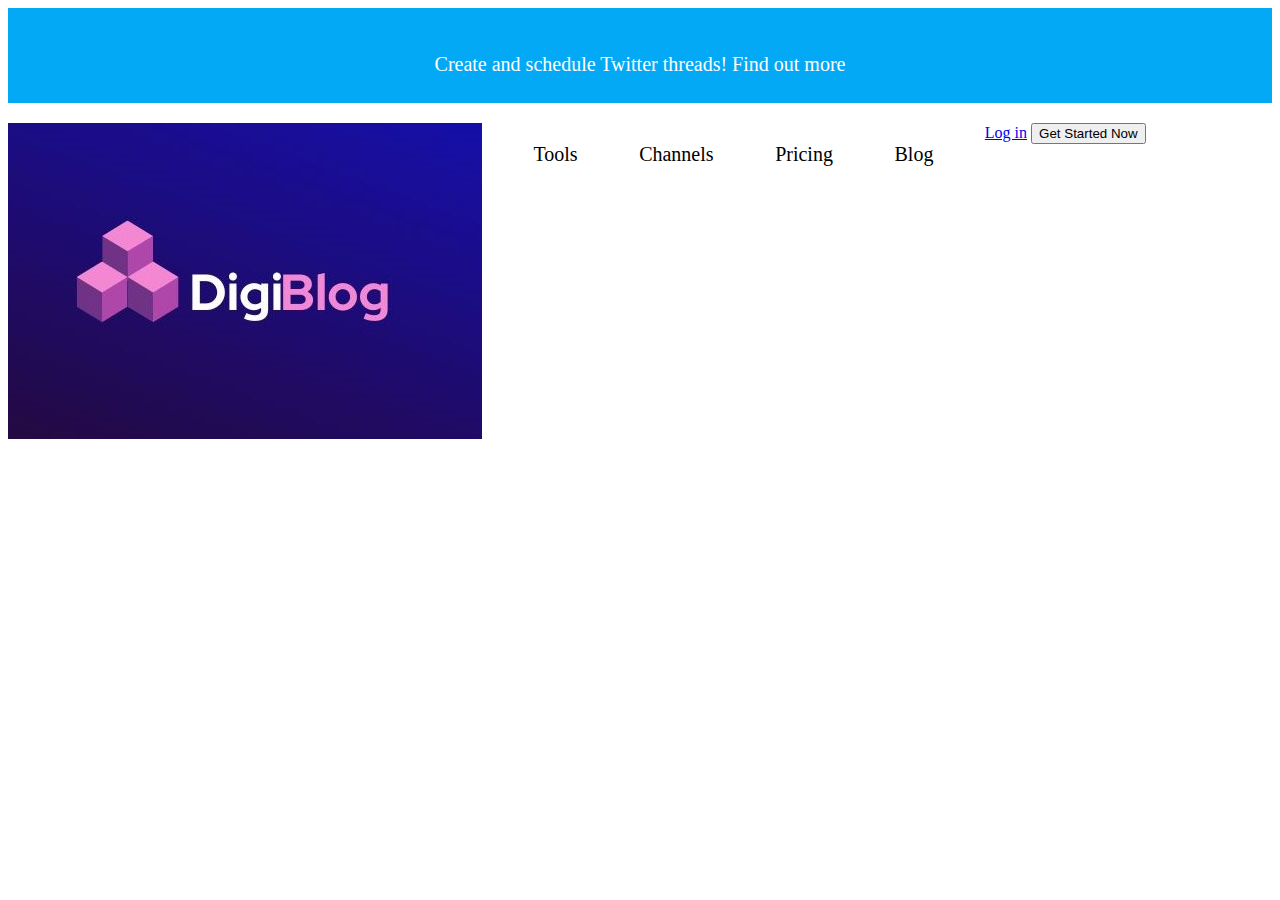
==== index.html @ 197fd8dd "project" ====
<!DOCTYPE html>
<html lang="en">
<head>
    <meta charset="UTF-8">
    <meta http-equiv="X-UA-Compatible" content="IE=edge">
    <meta name="viewport" content="width=device-width, initial-scale=1.0">
    <title>Document</title>
    <style>

        nav{
            display: flex;
            height: 60px;
            color: black;
            justify-content: space-between;
            margin-top: 20px;
            width: 90%;
        }
        nav>div:nth-child(2){
            display: flex;
            justify-content: space-between;
            width: 400px;
            font-size: 20px;
        }
        #topmost{
            text-align: center;
            background-color:#03A9F4;
            color: white;
            height: 70px;
            padding-top: 25px;
            font-size: 20px;
            width: 100%;
        }
       
    </style>
</head>
<body>
    <div id="topmost">
        <p>Create and schedule Twitter threads! Find out more</p>
    </div>
    <nav>
       <div>
        <img src="logo img.jpg" alt="">
       </div>
    
        <div>
        <p >Tools</p>
        <p>Channels</p>
        <p>Pricing</p>
        <p>Blog</p>
        </div>
        <div>
        <a href="https://login.buffer.com/login?plan=free&cycle=year">Log in</a>
        <button>Get Started Now</button>
        </div>

    </nav>
</body>
</html>
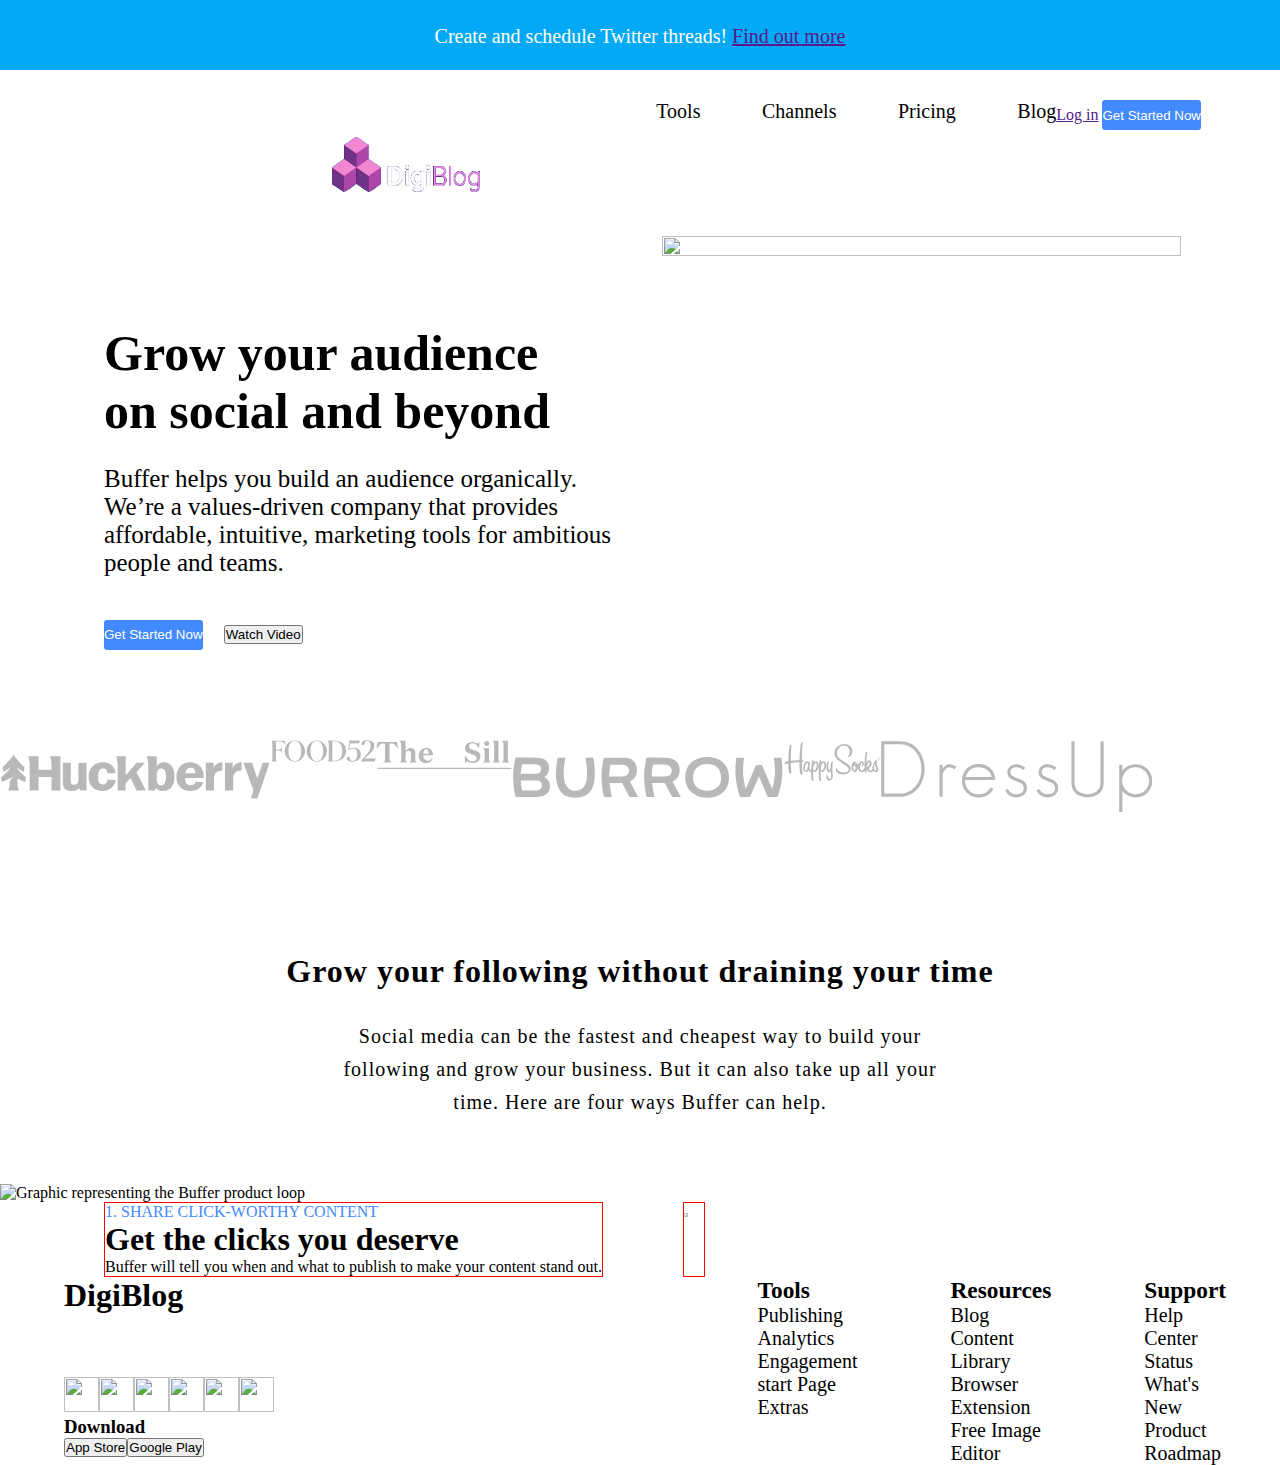
==== commit 2bc38eb9: "new" ====
--- a/index.html
+++ b/index.html
@@ -5,57 +5,314 @@
     <meta http-equiv="X-UA-Compatible" content="IE=edge">
     <meta name="viewport" content="width=device-width, initial-scale=1.0">
     <title>Document</title>
+    <link rel="stylesheet" href="home.css">
     <style>
-
-        nav{
-            display: flex;
-            height: 60px;
-            color: black;
-            justify-content: space-between;
-            margin-top: 20px;
-            width: 90%;
-        }
-        nav>div:nth-child(2){
-            display: flex;
-            justify-content: space-between;
-            width: 400px;
-            font-size: 20px;
-        }
-        #topmost{
-            text-align: center;
-            background-color:#03A9F4;
-            color: white;
-            height: 70px;
-            padding-top: 25px;
-            font-size: 20px;
-            width: 100%;
-        }
+    *{
+      margin: 0px;
+      padding: 0px;
+      box-sizing: border-box;
+    }
+
+#mainone{
+   display: flex;
+   height: 70px;
+   justify-content: space-evenly;
+   width: 90%;
+   margin: auto;
+   margin-top: 30px;
+
+
+}
+#midtop{
+    display: flex;
+    justify-content: space-between;
+     width: 400px;
+    font-size: 20px; 
+}
+#topmost{
+    text-align: center;
+    background-color:#03A9F4;
+    color: white;
+    height: 70px;
+    padding-top: 25px;
+    font-size: 20px;
+    width: 100%;
+}
+#footer{
+   
+    width: 90%;
+    margin: auto;
+    /* justify-content: center; */
+    /* margin-left: 30%; */
+
+}
+
+#midpart1{
+   display: flex;
+   width: 90%;
+   margin: auto;
+   margin-top: 5%;
+
+}
+.first{
+   width: 45%;
+   margin-left: 40px;
+   /* border: 1px solid red; */
+   height: 40%;
+   font-size: 25px;
+   
+}
+.first img{
+   width: 100%;
+
+}
+.foot{
+   display: grid;
+   grid-template-columns: repeat(4,1fr);
+   /* column-gap: 180%; */
+   gap: 40%;
+   margin-left: 80%;
+   justify-content: center;
+   /* grid-template-areas: inherit; */
+   padding-inline-start: 30%;
+   width: 90%;
+   display: flex;
+   justify-content: space-evenly;
+   font-size: 20px;
+}
+#footicons{
+   display: flex;
+   margin-top: 30%;
+
+
+}
+.icons+img{
+      width: 50px;
+      height: 50px;
+}
+.bluebg{
+   background-color: #448AFF;
+   color: white;
+   border: 0px;
+   height:30px;
+   padding-right: 4px 10px 4px 10px;
+   margin-right: 15px;
+   border-radius: 3px;
+   
+}
+.img1{
+   width: 35px;
+   height: 35px;
+   gap: 3px;
+}
+/* .icons{
+   gap: 10px;
+} */
+.logo{
+   width: 150px;
+   height: 70px;
+}
+.img2{
+
+}
+#mid2{
+   display: flex;
+   width: 90%;
+   justify-content: space-evenly;
+   margin-top: 40px;
+   height: 15%;
+}.h1{
+   margin-bottom: 25px;
+   margin-top: 90px;
+}.p{
+   margin-bottom: 40px;
+}
+.but{
+   margin-bottom: 49px;
+}
+#my{
+   text-align: center;
+   margin-top: 140px;
+   margin-bottom: 60px;
+   letter-spacing: 1px;
+}
+.para{
+   /* margin-top: 35px; */
+   text-align: center;
+   font-size: 20px;
+   padding-bottom: 10px;
+   
+}
+#h2{
+   margin-bottom: 35px;
+}
+.lineimg{
+   width: 100%;
+}
+#Hello{
+   display: flex;
+   width: 90%;
+   margin: auto;
+}
+.para1{
+   color: #448AFF
+   
+}
+.sec{
+   border: 1px solid red;
+   margin-inline: 40px;
+}
+
+
        
     </style>
 </head>
 <body>
     <div id="topmost">
-        <p>Create and schedule Twitter threads! Find out more</p>
+        <p>Create and schedule Twitter threads! <a href=""> Find out more</a></p>
     </div>
-    <nav>
+    
+    <div id="mainone">
        <div>
-        <img src="logo img.jpg" alt="">
+        <img class="logo" src="topsitelogo.png" alt="">
        </div>
     
-        <div>
+        <div id="midtop">
         <p >Tools</p>
         <p>Channels</p>
         <p>Pricing</p>
         <p>Blog</p>
         </div>
         <div>
-        <a href="https://login.buffer.com/login?plan=free&cycle=year">Log in</a>
-        <button>Get Started Now</button>
+        <a href="">Log in</a>
+        <button class="bluebg">Get Started Now</button>
         </div>
 
-    </nav>
+    </div>
+<!-- below navbar part -->
+
+   <div id="midpart1">
+      <div class="first">
+         <h1 class="h1">Grow your audience <br>  on social and beyond</h1>
+         <p class="p" >Buffer helps you build an audience organically. We’re a values-driven company that provides affordable, intuitive, marketing tools for ambitious people and teams.</p>
+       <div class="but">
+         <button class="bluebg">Get Started Now</button>
+         <button>Watch Video</button>
+      </div>  
+      </div>
+      <div class="first">
+         <img class="img2" src="https://buffer.com/static/illustrations/all-channels-3.webp">
+      </div>
+   </div> 
+   <div id="mid2">
+      <div>
+         <svg viewBox="0 0 98 16" width="100%" height="100%" xmlns="http://www.w3.org/2000/svg"><g fill="#B8B8B8" fill-rule="evenodd"><path d="M18.159.966a8.36 8.36 0 0 1 .444 2.706v1.865h-4.668V.687h-3.761l.1.281c.297.874.444 1.799.444 2.721v9.386h3.217V8.21h4.668v4.866h3.217V.688h-3.761l.1.278zM37.245 5.09c.991 0 1.47.545 1.616 1.799l2.853-.166c-.149-1.137-.395-1.716-1.071-2.458-.857-.924-2.014-1.403-3.515-1.403-3.067 0-5.13 2.111-5.13 5.262 0 3.085 1.98 5.13 4.967 5.13 1.681 0 2.985-.561 3.86-1.699.528-.644.742-1.171.874-2.243l-2.853-.165c-.18 1.171-.742 1.715-1.698 1.715-1.22 0-1.716-.825-1.716-2.838-.002-1.994.56-2.934 1.813-2.934zM28.32 8.702c0 .527.05 1.204-.28 1.65a1.751 1.751 0 0 1-1.352.676c-.776 0-1.122-.412-1.122-1.286V3.077h-2.87v6.665c0 1.403.131 1.896.56 2.506.513.725 1.436.957 2.26 1.006 1.09.083 2.458-.132 3.12-1.123.1.396.231.874.246.94h2.36V3.075l-2.953.017.032 5.61zM52.322 3.077h-2.984s-3.761 4.354-3.959 4.586V.685h-3.431l.1.298a8.36 8.36 0 0 1 .444 2.706v9.403h2.87V10.52l1.782-1.98 2.16 4.537h3.382L49.304 6.48l3.018-3.402zM77.132 4.959V3.077h-2.804v9.996h2.97V8.998c0-2.08.857-3.185 3.019-3.185V2.86c-1.255.004-2.756.68-3.185 2.099zM84.043 4.959V3.077H81.24v9.996h2.97V8.998c0-2.08.857-3.185 3.019-3.185V2.86c-1.254.004-2.738.68-3.185 2.099zM94.85 3.077l-1.914 5.674-1.896-5.674H87.92l3.597 9.996-.925 2.853h2.392c.28-.808 3.893-11.514 4.354-12.866h-2.492v.017h.002z"></path><path d="M59.168 2.896c-1.089 0-1.896.413-2.558 1.452V.685h-3.597l.1.298c.298.874.445 1.782.445 2.69v9.402h2.425c0-.017.15-.544.264-.973.71.89 1.403 1.171 2.59 1.171 2.623 0 4.172-1.947 4.172-5.247.02-3.15-1.466-5.13-3.841-5.13zm.742 5.757c-.034.479-.115 1.057-.313 1.55-.246.593-.676 1.04-1.418 1.04-.973 0-1.583-.791-1.583-2.111v-1.65c0-1.435.61-2.343 1.615-2.343 1.748-.015 1.782 2.277 1.699 3.514zM73.6 8.587c-.016-1.764-.23-2.589-.841-3.58-.776-1.303-2.326-2.11-4.058-2.11-2.97 0-4.998 2.16-4.998 5.278 0 3.05 2.045 5.098 5.112 5.098 1.518 0 2.624-.43 3.532-1.352.512-.527.79-.974 1.088-1.816l-2.755-.18c-.264.825-.857 1.269-1.765 1.269-1.203 0-1.996-.857-1.996-2.145 0-.083 0-.298.017-.462h6.665zM68.853 4.81c1.105 0 1.615.61 1.75 2.045h-3.664c.147-1.384.76-2.045 1.914-2.045z" fill-rule="nonzero"></path><path d="M6.167 5.073l-.264-.33.346.233c.776.495 1.55.94 2.31 1.32a7.735 7.735 0 0 0 .297-1.633C6.464 2.569 5.226.622 4.897.06 4.567.622 3.347 2.567.94 4.663c.049.544.149 1.088.298 1.633a25.06 25.06 0 0 0 2.308-1.32l.347-.232-.264.33A23.009 23.009 0 0 1 .395 8.306c.017.578.1 1.154.246 1.715 1.418-.527 2.673-1.137 4.24-1.979L3.527 9.66v.115c0 1.122-.18 2.243-.544 3.3h3.81a10.226 10.226 0 0 1-.545-3.3V8.768c.808.413 1.65.791 2.87 1.27a9.902 9.902 0 0 0 .247-1.716 24.398 24.398 0 0 1-3.2-3.249z"></path></g></svg>
+         <!-- <p class="p1">Huckberry</p> -->
+
+      </div>
+      <div>
+      <svg xmlns="http://www.w3.org/2000/svg" width="100%" height="24px" viewBox="0 0 116 24"><path fill="#B8B8B8" fill-rule="evenodd" d="M103.294 20.259l3.882-3.416c4.235-3.63 7.056-6.83 7.056-10.643 0-4.283-3.907-6.2-7.778-6.2-4.716 0-6.473 2.334-6.473 3.804 0 1.045.761 1.833 1.772 1.833 1.034 0 1.734-.66 1.92-1.812l.035-.22c.2-1.282.405-2.608 2.716-2.608 2.514 0 3.686 1.634 3.686 5.143 0 3.46-1.285 6.198-4.743 10.103l-6.496 7.41h14.885c.717 0 .87-.246 1.122-.945l.914-2.449h-12.498zM91.123 8.315c-1.652.026-3.408.588-4.63 1.353l.748-6.058 9.186-.145c.636-.01.768-.25.982-.927l.724-2.204-11.36.012-1.399 10.505.32.231.026.02.284.206.19-.181c.851-.806 2.4-1.775 4.945-1.816 3.576-.056 4.172 3.822 4.209 6.139.057 3.585-1.217 7.437-4.963 7.497-2.663.042-2.845-1.253-3.056-2.752l-.05-.34c-.215-1.026-.901-1.607-1.883-1.591-.975.016-1.7.75-1.685 1.708.037 2.286 2.975 4.03 6.69 3.972 5.332-.085 9.024-3.591 8.977-8.528-.085-5.337-4.5-7.16-8.255-7.101zM78.822 11.7c0-8.962-5.291-10.422-10.2-10.422h-.823v21.53h.823c6.712 0 10.2-3.378 10.2-11.108zm4.176.03c0 7.501-5.717 11.804-14.376 11.804H62.34v-.245l.226-.065c1.213-.346 1.326-1.154 1.326-7.315V8.118c0-5.948-.106-6.89-1.224-7.282l-.016-.002h.008a2.621 2.621 0 0 0-.1-.033l-.22-.067V.522h6.282c8.787 0 14.376 3.98 14.376 11.208zm-32.37 11.6c3.955 0 7.034-3.375 7.034-11.226 0-7.85-3.274-11.134-7.034-11.134-3.761 0-7.036 3.284-7.036 11.135s3.08 11.225 7.036 11.225zm11.23-11.226c0 7.347-5.83 11.895-11.23 11.895-5.402 0-11.232-4.548-11.232-11.895C39.396 6.428 43.69.3 50.627.3S61.86 6.428 61.86 12.105zM26.37 23.33c3.955 0 7.035-3.374 7.035-11.225C33.405 4.254 30.13.97 26.37.97c-3.76 0-7.035 3.284-7.035 11.135s3.08 11.225 7.035 11.225zm11.231-11.225C37.601 19.452 31.771 24 26.37 24s-11.231-4.548-11.231-11.895C15.139 6.428 19.433.3 26.369.3c6.938 0 11.232 6.128 11.232 11.805zM5.46 1.452v8.765l3.15.025c2.946 0 2.94-1.352 3.219-3.036h.265v7.157h-.265c-.28-1.684-.273-3.036-3.218-3.036l-3.15.022v4.659c0 6.186.111 6.993 1.32 7.313l.231.062v.25H0v-.25l.232-.062c1.208-.32 1.32-1.127 1.32-7.313V8.216c0-6.187-.112-6.994-1.32-7.314L0 .84V.62h14.636c.576 0 .77.21.904.975l.5 3.29h-.342l-.027-.065c-.822-2.493-2.313-3.368-6.14-3.368H5.459z"></path></svg>
+   </div>
+      <div>
+         <svg viewBox="0 0 108 23" width="100%" height="32px" xmlns="http://www.w3.org/2000/svg" fill-rule="evenodd" clip-rule="evenodd" stroke-linejoin="round" stroke-miterlimit="1.414"><g fill="#B8B8B8"><path d="M18.499.218H23.5v8.269l.15.041c.102-.174.207-.347.307-.522 1.015-1.776 2.892-2.524 4.847-1.931 1.422.431 2.316 1.63 2.385 3.339.058 1.415.01 2.834.035 4.25.024 1.379-.369 2.895 1.164 3.878h-5.816c-.005-.054-.029-.13-.012-.14 1.113-.676 1.259-1.738 1.226-2.91-.038-1.341.004-2.685-.013-4.027-.017-1.427-.537-2.154-1.611-2.31-1.098-.159-2.053.499-2.422 1.742-.146.493-.205 1.022-.226 1.538-.036.869-.008 1.74-.011 2.61-.005 1.285-.206 2.638 1.198 3.494h-5.839c.011-.072-.001-.176.035-.198 1.056-.621 1.165-1.612 1.155-2.711-.031-3.504-.011-7.009-.011-10.514 0-2.29 0-2.29-1.542-3.898" fill-rule="nonzero"></path><path d="M1.276 21.657H107.5v.94H1.276z"></path><path d="M70.72 12.175c.179.19.367.372.536.57.79.92 1.498 1.927 2.38 2.746 1.187 1.104 2.676 1.371 4.245.984 1.035-.255 1.681-.929 1.822-2.016.146-1.139-.176-2.097-1.241-2.636-.658-.334-1.382-.536-2.079-.789-1.002-.364-2.036-.655-3.003-1.094-1.778-.808-2.704-2.218-2.615-4.202.087-1.956 1.069-3.334 2.873-4.067 2.41-.981 4.76-.754 7.336.691l.841-1.429.213.181v4.917l-.142.066c-.153-.203-.3-.41-.461-.606-.629-.766-1.198-1.595-1.91-2.276-.987-.943-2.213-1.294-3.58-.985-1.048.236-1.788.985-1.924 1.933-.161 1.132.231 2.053 1.27 2.531.963.443 2 .726 3.004 1.08.584.206 1.18.383 1.751.622 1.892.791 2.908 2.217 2.878 4.278-.03 2.111-1.034 3.65-2.986 4.495-2.394 1.037-4.745.804-7.039-.352-.22-.111-.43-.242-.684-.385l-1.141 1.446a26.515 26.515 0 0 1-.246-.11l-.324-5.439.226-.154M7.101 2.515C3.614 1.511 2.197 4.02.71 6.412L.5 6.231l.69-4.963h15.55l.706 4.927-.145.104c-.132-.131-.285-.247-.392-.396-.448-.626-.852-1.286-1.327-1.889-1.216-1.544-2.549-1.974-4.798-1.554v.853c0 3.728.023 7.455-.013 11.182-.012 1.193.268 2.159 1.392 2.733.109.056.239.072.36.107l-.173.219H5.515c.162-.174.245-.317.37-.388.921-.524 1.268-1.341 1.267-2.362-.005-3.976-.001-7.952-.004-11.928-.001-.144-.037-.288-.047-.361M37.606 10.554h4.313c-.192-.907-.316-1.737-.554-2.532-.2-.664-.716-1.083-1.431-1.126-.668-.039-1.205.27-1.568.828-.555.853-.742 1.809-.76 2.83m7.612 1.1h-6.666c-1.104 0-1.104.001-.937 1.12.365 2.456 2.139 3.724 4.495 3.214 1.014-.22 1.704-.855 2.249-1.704.104-.162.354-.229.593-.254-.453 1.938-1.59 3.195-3.488 3.589-2.394.497-4.623.173-6.311-1.803-1.531-1.793-1.718-4.833-.515-7.016 1.1-1.996 3.441-3.141 5.866-2.869 3.171.354 4.929 2.444 4.714 5.723M98.518 17.552h-5.813c0-.095-.019-.171.002-.184 1.155-.711 1.172-1.832 1.163-3.013-.03-3.478-.023-6.957-.005-10.436.007-1.413.156-2.857-1.634-3.531l.171-.141h4.9v.81c0 4.448.008 8.896-.006 13.344-.003 1.199-.013 2.373 1.339 3.007l-.117.144M105.974 17.55h-5.81c0-.097-.018-.174.003-.186 1.168-.704 1.171-1.83 1.161-3.008a740.889 740.889 0 0 1-.004-10.436c.008-1.415.144-2.852-1.617-3.537l.154-.135h4.899v.809c0 4.423.008 8.846-.005 13.269-.003 1.22-.028 2.424 1.219 3.224M91.059 17.555h-5.991c.068-.126.095-.259.173-.304.835-.481 1.068-1.237 1.061-2.143a455.681 455.681 0 0 1-.002-6.404c.005-.915-.298-1.649-1.104-2.129-.124-.074-.268-.114-.403-.169l.16-.212h4.781c0 .573-.003 1.113.001 1.653.017 2.456.055 4.913.044 7.369-.004.904.286 1.592 1.075 2.055.068.04.102.138.205.284M89.992 2.382c-.006 1.165-.849 1.991-2.036 1.996-1.176.006-2.033-.835-2.039-2.001C85.911 1.19 86.815.3 87.998.329c1.176.029 2 .878 1.994 2.053" fill-rule="nonzero"></path></g></svg>
+      </div>
+      <div>
+         <svg viewBox="0 0 125 20" width="100%" height="100%" xmlns="http://www.w3.org/2000/svg" fill-rule="evenodd" clip-rule="evenodd" stroke-linejoin="round" stroke-miterlimit="1.414"><g fill="#B8B8B8" fill-rule="nonzero"><path d="M113.709 9.893c-.211.479-.384.861-.549 1.246-1.114 2.607-2.233 5.212-3.329 7.826-.153.366-.328.52-.742.51a97.236 97.236 0 0 0-3.623-.005c-.298.004-.447-.089-.548-.38-1.611-4.648-2.33-9.418-1.967-14.335.084-1.132.212-2.261.322-3.418h3.647c-.865 4.854-.678 9.651.755 14.417.101-.226.206-.449.302-.676 1.426-3.323 2.854-6.644 4.264-9.972.142-.335.311-.458.673-.443.711.029 1.425.008 2.142.008l4.75 11.116c1.429-4.761 1.645-9.561.762-14.45h3.542c.125 1.533.304 3.065.364 4.602.175 4.48-.53 8.833-2.004 13.065-.12.345-.268.476-.64.469a77.937 77.937 0 0 0-3.52.001c-.405.01-.594-.122-.749-.496-1.17-2.804-2.364-5.599-3.55-8.396-.083-.197-.171-.392-.302-.689M3.951 8.748c2.622 0 5.067.041 7.509-.018 1.211-.029 1.91-.904 1.912-2.14.001-1.231-.71-2.111-1.906-2.144-2.189-.062-4.38-.034-6.571-.028-.111 0-.305.128-.32.22-.219 1.348-.414 2.7-.624 4.11m.093 3.062c.029 1.527.181 2.968.539 4.383.025.101.279.205.427.206 2.09.013 4.18.011 6.269.003.252-.001.507-.046.755-.097 1.196-.248 1.77-1.015 1.746-2.312-.021-1.099-.731-1.918-1.844-2.099a6.358 6.358 0 0 0-1.013-.081c-2.073-.007-4.146-.003-6.218-.003h-.661zM1.672 1.303h1.3c2.755 0 5.511-.03 8.266.018.889.016 1.804.138 2.654.389 1.701.504 2.815 1.671 3.091 3.444.294 1.884-.108 3.588-1.707 4.835-.093.073-.188.143-.31.237.095.076.162.147.245.193 1.689.958 2.4 2.449 2.288 4.338-.118 2.008-1.12 3.462-3.017 4.14a9.455 9.455 0 0 1-2.931.542c-3.145.067-6.293.019-9.439.034-.357.001-.499-.112-.581-.454A36.625 36.625 0 0 1 .538 8.757a34.86 34.86 0 0 1 1.134-7.454M64.386 9.933c.117.014.198.032.28.032 1.953.002 3.907.022 5.86-.012.516-.009 1.044-.143 1.539-.302.63-.201 1.056-.654 1.27-1.295.624-1.869-.264-3.399-2.19-3.747a5.456 5.456 0 0 0-.912-.074c-1.325-.008-2.65-.004-3.975-.004h-1.325a17.976 17.976 0 0 0-.547 5.402m9.527 2.423l3.835 7.105c-1.317 0-2.536.015-3.754-.018-.152-.004-.347-.236-.439-.407a342.48 342.48 0 0 1-2.904-5.494c-.206-.4-.437-.551-.897-.541-1.53.033-3.061.012-4.592.012h-.709l1.11 6.419c-.077.007-.22.03-.362.03-.731.004-1.462.002-2.194.002-1.045 0-1.047.001-1.257-.996a41.154 41.154 0 0 1-.892-9.923c.078-2.334.459-4.626 1.051-6.885.066-.255.152-.364.434-.363 2.891.018 5.782-.003 8.672.045.754.013 1.525.157 2.253.363 2.956.835 4.116 3.191 3.908 5.947-.154 2.058-1.168 3.538-2.956 4.518-.088.048-.172.104-.307.186M45.291 4.629c-.022.07-.082.196-.097.328-.168 1.532-.328 3.065-.495 4.598-.039.359.148.42.457.417 1.411-.01 2.823.007 4.234-.009.763-.008 1.53-.02 2.287-.104.747-.083 1.414-.386 1.827-1.066 1.026-1.688.076-3.963-1.874-4.125-2.073-.173-4.171-.039-6.339-.039M42.249 1.4c3.447 0 6.711-.08 9.969.026 2.51.081 4.528 1.623 5.084 3.725.701 2.649.166 5.494-2.729 7.027-.089.047-.169.108-.286.185l3.804 7.046c-.194.024-.319.052-.444.053-1.038.004-2.075-.007-3.111.007-.293.005-.447-.094-.585-.358-.988-1.897-2.004-3.78-2.99-5.677-.164-.316-.351-.433-.707-.429-1.598.019-3.196.008-4.794.009-.165 0-.33.016-.63.031l1.111 6.419h-2.595c-1 0-.999 0-1.212-.982-.84-3.861-1.148-7.766-.773-11.697.175-1.833.593-3.642.888-5.385M96.28 10.964c-.011-2.948-.875-4.828-3.029-5.966-1.167-.617-2.436-.823-3.748-.771-2.86.115-5.759 1.738-6.1 5.453-.184 2.009.213 3.867 1.762 5.31 1.106 1.029 2.475 1.451 3.947 1.569 3.779.304 7.248-1.727 7.168-5.595m-6.43 8.868c-2.413-.064-4.65-.629-6.609-2.079-1.881-1.393-2.967-3.274-3.344-5.574-.282-1.721-.194-3.423.376-5.076.887-2.57 2.661-4.318 5.175-5.276 2.993-1.141 6.028-1.131 8.999.062 3.396 1.363 5.131 4 5.422 7.595.156 1.923-.079 3.806-.998 5.544-1.375 2.6-3.649 3.945-6.448 4.5-.844.168-1.715.207-2.573.304M24.586 1.326c-.169 1.054-.352 2.018-.474 2.991-.323 2.587-.52 5.179.047 7.759.263 1.196.772 2.276 1.64 3.172 1.914 1.976 6.209 2.055 7.887-1.58.693-1.501.872-3.098.897-4.718.039-2.457-.266-4.881-.746-7.287-.016-.08-.03-.162-.056-.301.19-.013.35-.034.51-.035.833-.003 1.669.03 2.499-.013.471-.024.645.139.734.588a32.92 32.92 0 0 1 .597 7.86c-.076 1.665-.292 3.311-.866 4.896-1.017 2.81-2.985 4.48-5.932 4.957-1.622.263-3.255.25-4.864-.119-2.831-.649-4.568-2.471-5.444-5.181-.731-2.265-.879-4.609-.75-6.955.102-1.859.423-3.706.636-5.56.04-.351.178-.491.552-.482 1.018.024 2.036.008 3.133.008"></path></g></svg>
+      </div>
+      <div>
+         <svg clip-rule="evenodd" fill-rule="evenodd" stroke-linejoin="round" stroke-miterlimit="2" width="100%" height="45px" viewBox="0 0 88 37" xmlns="http://www.w3.org/2000/svg"><path d="M36.906 18.572a1.956 1.956 0 00-1.846-.211 3.327 3.327 0 00-1.529 1.635l.264-2.426a.226.226 0 000-.052.696.696 0 000-.158.261.261 0 00-.106-.211.417.417 0 00-.421 0c-.556.243-.94.767-1.002 1.371a75.927 75.927 0 00-.739 10.968c-.001 1.654.07 3.308.211 4.956.03.827.582 1.548 1.371 1.793.141.05.298.031.422-.052a.425.425 0 00.106-.37 86.091 86.091 0 01-.369-8.437l.21.159a2.274 2.274 0 002.11.211c1.16-.528 2.109-1.793 2.531-3.692.633-2.636.158-4.745-1.16-5.589zm-.316 4.746c-.264 1.582-.897 2.795-1.688 3.164a.84.84 0 01-.685.105c-.528-.158-.791-1.054-.686-2.214.158-2.268 1.055-3.902 1.951-4.588a.901.901 0 01.633-.211c.264.106.844 1.582.422 3.691zm20.143-3.164l-.686-.422c-3.533-2.214-7.962-5.062-8.067-8.753a7.066 7.066 0 012.003-4.904 6.592 6.592 0 014.641-2.056 4.64 4.64 0 013.48 1.371 5.96 5.96 0 011.687 4.324 7.38 7.38 0 01-1.318 3.954c-.211.264-.211.528-.105.528a.634.634 0 00.632.158c1.688-.211 3.059-2.531 3.059-5.168 0-3.058-1.951-6.644-7.224-6.644a9.233 9.233 0 00-6.539 2.637 8.068 8.068 0 00-2.426 5.695c0 4.745 4.43 7.54 8.015 9.808l1.582 1.054c2.795 1.846 4.061 3.164 3.164 5.01-.685 1.582-3.269 1.898-5.273 1.687s-4.588-.896-5.062-3.269c-.106-.528-.369-.528-.527-.528-.37 0-.528.528-.633 1.055a3.688 3.688 0 00.949 2.689c1.055 1.16 2.637 1.793 4.904 1.899 2.478.158 5.8-.528 7.066-3.059 1.055-1.898 1.371-4.218-3.269-7.171zM16.235 19.1a1.746 1.746 0 001.53-.844.472.472 0 00.105-.264.358.358 0 00-.053-.158.477.477 0 00-.422-.264 7.943 7.943 0 00-1.212-.105c-.052-5.335.195-10.67.738-15.978a.422.422 0 00-.106-.474.422.422 0 00-.421 0 2.057 2.057 0 00-1.213 1.74 102.873 102.873 0 00-1.055 14.659 56.634 56.634 0 00-7.962.369v-1.582a97.552 97.552 0 01.685-12.602.474.474 0 00-.211-.422.424.424 0 00-.422 0 2.059 2.059 0 00-1.265 1.476 81.708 81.708 0 00-1.002 13.447 13.44 13.44 0 00-1.846.422c-.896.263-1.371 1.16-1.582 1.951a.93.93 0 000 .211.477.477 0 00.159.369.58.58 0 00.58.052c.855-.323 1.737-.57 2.636-.738a58.062 58.062 0 00.369 7.013c.211 1.582 1.055 2.11 1.899 2.11a.579.579 0 00.474-.106.425.425 0 00.106-.316.937.937 0 000-.106 86.021 86.021 0 01-.633-9.017 67.627 67.627 0 017.91-.738 78.5 78.5 0 00.421 9.07c.211 1.582 1.055 2.109 1.741 2.215a.634.634 0 00.58-.106.42.42 0 00.105-.316.937.937 0 000-.106 89.162 89.162 0 01-.633-10.81zm68.815 4.007c-1.055-2.267-1.213-3.902-.528-4.482a.578.578 0 00.211-.369.471.471 0 00-.158-.369 1.212 1.212 0 00-.844-.422 1.058 1.058 0 00-.791.316c-.896.844-1.582 2.426-2.109 4.852h-.053a.368.368 0 00-.369.158 1.42 1.42 0 00-.316.949c.011.232.046.461.105.686l.158.527-.052.211c-.053.158-.106.263-.106.422-.259.537-.66.993-1.16 1.318a.84.84 0 01-.685.105c-.422-.158-1.055-1.054-1.213-2.531a4.697 4.697 0 002.426-3.216c.059-.26.095-.525.105-.791a3.483 3.483 0 00-.844-2.321 1.953 1.953 0 00-1.423-.738 1.901 1.901 0 00-1.371.633 6.195 6.195 0 00-1.213 2.057 85.12 85.12 0 01.791-10.125.37.37 0 00-.053-.369.369.369 0 00-.369-.105h-.053a1.74 1.74 0 00-1.002 1.371 62.214 62.214 0 00-.896 13.393 4.748 4.748 0 01-2.109 2.479 1.22 1.22 0 01-1.055 0c-.527-.317-.949-1.582-.897-3.164.106-2.109.897-3.85 1.424-4.219a.318.318 0 01.211-.105c.053 0 .053.053.106.105.263.422.369 1.582-.106 2.901a.316.316 0 00.053.263c.105.106.211.106.369.106.685-.053 1.371-.844 1.371-2.11a2.69 2.69 0 00-1.318-2.214 1.528 1.528 0 00-1.529-.053 2.957 2.957 0 00-1.161 1.055l-1.792 2.267a4.116 4.116 0 00-1.424-2.478 1.316 1.316 0 00-.844-.264.898.898 0 00-1.054-.211c-.95.527-1.899 2.32-2.11 4.113-.422 3.797 1.424 4.851 2.268 5.115a2.057 2.057 0 002.003-.316c.897-.686 1.424-2.11 1.424-3.902v-.844c.153-.221.294-.45.422-.686l-.105.739c-.37 3.849 1.423 4.904 2.531 5.273a2.9 2.9 0 002.32-.264c.451-.277.83-.656 1.107-1.107v.052c0 .832.532 1.576 1.319 1.846a.526.526 0 00.421-.105.422.422 0 00.106-.37c-.791-5.009 1.054-8.7 2.109-9.228a.318.318 0 01.422.053c.248.47.305 1.019.158 1.529a4.644 4.644 0 01-2.373 3.112.739.739 0 00-.369.738c.264 2.109 1.371 3.586 2.9 3.849.755.174 1.55 0 2.162-.474.357-.285.645-.645.844-1.055a3.064 3.064 0 001.846 1.424 2.376 2.376 0 002.109-.633c.949-.791.949-2.268.053-4.324zm-20.724-3.322c.317.053.686.791.844 1.951a1.899 1.899 0 01-.791-1.002 2.07 2.07 0 01-.106-.685.484.484 0 01.053-.264zm.949 3.48c0 1.741-.527 2.953-.949 3.322a.476.476 0 01-.422.159c-.211-.053-1.054-.897-1.054-2.742 0-.211 0-.422.052-.686a8.794 8.794 0 01.317-1.74 2.375 2.375 0 002.056 1.687zM84.1 26.587a.525.525 0 01-.474.106c-.633-.106-1.582-.791-2.215-2.109a.235.235 0 000-.053v-.053l.106-.316c.232-1.147.549-2.275.949-3.375a9.43 9.43 0 00.843 2.795l.106.211c.422 1.054 1.055 2.32.685 2.742zm-54.155-8.015a1.953 1.953 0 00-1.792-.211 3.329 3.329 0 00-1.53 1.635l.264-2.478a.597.597 0 000-.158.263.263 0 00-.105-.211.419.419 0 00-.422 0 1.688 1.688 0 00-1.002 1.371 58.695 58.695 0 00-.58 6.486c-.369 1.054-.844 1.476-1.055 1.476a.265.265 0 01-.105-.105c-.422-.739-.633-3.903.105-6.855a.422.422 0 00-.053-.37.368.368 0 00-.369-.105 1.319 1.319 0 00-.632.369 2.173 2.173 0 00-.739-.844 1.741 1.741 0 00-1.582-.105c-1.16.527-2.109 1.951-2.636 4.06-.844 3.164.211 4.746 1.476 5.273.55.265 1.191.265 1.74 0a2.687 2.687 0 001.108-1.529 2.27 2.27 0 001.371 1.424c.409.166.871.147 1.265-.053v1.846a57.759 57.759 0 00.211 5.009c.022.813.55 1.53 1.319 1.793.14.05.297.03.421-.053a.42.42 0 00.106-.369c-.211-2.215-.369-5.062-.369-8.437a2.266 2.266 0 002.32.369c1.16-.527 2.109-1.793 2.531-3.691.633-2.636.158-4.746-1.213-5.589zm-8.12 3.164c-.106 2.637-.949 4.43-1.582 5.01a.528.528 0 01-.369.158c-.369-.106-.897-.791-.897-2.109a8.73 8.73 0 01.159-1.424c.263-1.793 1.16-3.375 1.792-3.797.159-.105.211-.105.211-.105.317.105.633.843.528 2.109zm7.804 1.582c-.316 1.582-.896 2.795-1.687 3.164a.843.843 0 01-.633.105c-.527-.158-.791-1.054-.686-2.214.159-2.268 1.055-3.902 1.951-4.588a.901.901 0 01.633-.211c.264.106.844 1.582.528 3.691zm14.765-4.429a.423.423 0 00-.106-.317.475.475 0 00-.422-.052c-.527.105-.896.527-1.054 1.318a23.337 23.337 0 00-.369 2.847l-.106 1.055c-.263 2.795-.896 3.058-1.054 3.058-.159 0-.422-.263-.633-.738-.633-1.582-.369-5.378.053-7.382a.424.424 0 00-.053-.369.42.42 0 00-.422-.053c-.53.158-.922.612-1.002 1.16-.738 2.953-.738 6.75.317 8.226a1.53 1.53 0 002.162.369c.316-.226.585-.513.79-.843l.211 3.322c.071.597.106 1.125.106 1.582 0 1.265-.211 1.898-.633 2.214a.844.844 0 01-.791.053c-.791-.316-1.582-1.476-1.898-3.164-.053-.316-.264-.369-.369-.369a.423.423 0 00-.422.264 3.164 3.164 0 00-.106 2.109c.264 1.318 1.055 2.32 1.899 2.636a2.27 2.27 0 002.214-.474c.897-.686 1.951-2.109 1.582-4.851a54.846 54.846 0 010-11.443zm41.816-1.055c-.723 0-1.318-.595-1.318-1.318s.596-1.318 1.319-1.318c.703 0 1.289.562 1.317 1.265l.001.053c0 .723-.595 1.318-1.318 1.318h-.001zm0-2.426l-.053-.001c-.608 0-1.107.5-1.107 1.108 0 .607.499 1.107 1.107 1.107.607 0 1.107-.499 1.107-1.106l.002-.053a1.06 1.06 0 00-1.055-1.055zm.316 1.793l-.211-.527h-.264v.527h-.263v-1.476h.527a.476.476 0 01.475.422.424.424 0 01-.264.422l.264.527zm-.211-1.16h-.264v.422h.264c.158 0 .211-.053.211-.211a.212.212 0 00-.211-.211z" fill="#B8B8B8" fill-rule="nonzero"></path></svg>
+      </div>
+      <div>
+         <svg xmlns="http://www.w3.org/2000/svg" width="100%" height="100%" viewBox="0 0 1174 307"><g fill="#B8B8B8" fill-rule="evenodd"><path d="M.83 241.27V.78C1.66.73 2.35.66 3.05.66 29.61.66 56.17.58 82.73.7c14.88.07 29.22 2.97 42.77 9.33 14.25 6.69 25.93 16.59 35.77 28.76 13.37 16.54 21.6 35.36 25.13 56.3 2.54 15.1 2.77 30.25.88 45.42-3.6 28.82-15.07 53.88-36.2 74.12-14.2 13.61-31.13 21.88-50.53 25.14-6.73 1.13-13.5 1.6-20.3 1.61-25.6.03-51.2.01-76.8.01-.85 0-1.71-.08-2.62-.12zm13.5-13.79c.79.05 1.27.1 1.74.1 22.15 0 44.3.05 66.46-.04 8.59-.04 17.03-1.38 25.24-4 18.1-5.78 32.6-16.72 44.41-31.35 13.01-16.11 19.46-34.87 21.65-55.25 1.4-12.94 1.17-25.86-.9-38.73-2.9-18-9.56-34.42-20.69-48.95-7.47-9.76-16.27-18.02-27.01-24.12-13.32-7.57-27.76-10.88-42.96-10.98-21.91-.13-43.82-.04-65.74-.04-.7 0-1.39.08-2.22.13.02 71.11.02 142.08.02 213.23zM1044.15 216.25v90.43c-2.33.24-4.54.09-6.74.12-2.24.03-4.47.01-6.55.01-.2-.19-.27-.24-.32-.3-.05-.06-.13-.12-.14-.18-.05-.31-.11-.63-.11-.95 0-67.42.01-134.84.02-202.27 0-.22.11-.45.21-.82h13.53v25.4c1.28-.34 1.66-1.28 2.22-1.95 6.15-7.4 13.33-13.56 21.91-17.99 11.67-6.02 24.15-8.12 37.16-7.54 10.43.46 20.49 2.66 29.68 7.71 20.07 11.04 32.95 27.6 37.04 50.33 2.76 15.38 1.56 30.59-5.43 44.74-11 22.27-28.78 36.03-53.51 39.85-16.39 2.53-32.21.26-46.85-8.05-7.66-4.35-14.2-10.06-19.93-16.72-.57-.66-1.15-1.31-1.73-1.96-.15.04-.31.09-.46.14zm57.2-102.68c-33.27-.36-58.4 27.87-58.36 58.47.04 31.38 27.28 58.38 58.55 58.33 32.02-.05 58.39-26.85 58.36-58.57-.04-30.99-26.57-58.71-58.55-58.23z" fill-rule="nonzero"></path><path d="M823.7.72h13.27c.07.65.19 1.26.2 1.86.02 2.64.01 5.28.01 7.92 0 56.56.01 113.11-.02 169.67 0 5.72.5 11.34 2.23 16.81 3.58 11.36 11.09 19.43 21.27 25.23 7.27 4.14 15.16 6.35 23.43 7.23 9.87 1.05 19.66.58 29.22-2.29 10.77-3.22 19.96-8.93 27.01-17.79 5.28-6.63 8.09-14.28 8.79-22.7.24-2.86.32-5.75.32-8.63.02-58 .01-115.99.01-173.99V.8h13.77v2.66c0 59.04-.01 118.07.01 177.11 0 8.47-1.02 16.78-4.26 24.66-6.52 15.9-18.22 26.6-33.96 32.98-11.54 4.68-23.67 5.83-36.02 5.4-11-.38-21.58-2.56-31.52-7.36-12.81-6.19-22.7-15.37-28.61-28.51-3.05-6.79-4.58-13.95-5.02-21.36-.14-2.31-.12-4.64-.12-6.96-.01-58.48 0-116.95 0-175.43-.01-1.01-.01-2.04-.01-3.27z"></path><path d="M494.08 168.92H363.9c0 1.33-.03 2.43 0 3.52.24 8.45 1.58 16.71 4.74 24.59 6.49 16.15 18.11 26.66 34.93 31.17 12.7 3.4 25.47 3.23 38.17-.14 8.74-2.31 16.18-6.88 22.19-13.58 3.14-3.5 5.85-7.38 8.75-11.1.48-.62.9-1.3 1.44-2.09 4.1 1.89 8.14 3.74 12.32 5.67-.49.96-.85 1.74-1.29 2.47-11.18 19.14-27.95 30.12-49.65 33.62-12.89 2.08-25.68 1.27-38.14-2.88-22.79-7.6-40.84-28.06-45.4-51.65-2.97-15.39-2.5-30.69 3.53-45.28 9.27-22.4 26.02-36.5 49.72-41.66 16.03-3.49 32.09-2.69 47.34 3.79 20.59 8.74 34.32 23.77 39.77 45.82 1.31 5.3 1.81 10.71 1.9 16.16.03.39-.05.78-.14 1.57zm-127.95-13.37h112.46c0-.4.04-.64-.01-.87-1.5-7.5-4.48-14.33-9.34-20.26-6.81-8.31-15.45-14.07-25.53-17.63-11.68-4.14-23.65-4.41-35.72-2.13-9.22 1.74-17.48 5.59-24.49 11.9-8.57 7.71-13.82 17.48-17.33 28.29-.06.21-.03.45-.04.7z" fill-rule="nonzero"></path><path d="M623.98 116.37c-3.41 2.96-6.61 5.73-9.91 8.59-.36-.27-.69-.47-.96-.72-8.77-8.22-19.37-11.17-31.1-10.5-3.08.17-6.22.72-9.15 1.65-7.1 2.24-11.05 7.34-12.08 14.65-.33 2.35-.46 4.8-.24 7.16.58 6.22 3.79 10.92 8.93 14.35 4.69 3.13 9.87 5.22 15.16 7.08 8.67 3.04 17.28 6.25 25.45 10.5 4.13 2.15 8.02 4.62 11.29 8 6.16 6.36 9.41 13.99 9.98 22.78.31 4.81.07 9.59-1.18 14.28-2 7.51-6.11 13.65-12.04 18.62-7.92 6.64-17.07 10.28-27.32 11.07-9.2.71-18.21-.32-26.8-3.93-11.88-4.99-20.16-13.8-26.5-25.11 3.72-2.51 7.62-4.63 11.59-7.08.43.63.84 1.18 1.2 1.76 2.11 3.51 4.53 6.77 7.38 9.72 5.96 6.17 13.16 9.81 21.7 10.64 6.72.65 13.42.57 20-1.2.92-.25 1.84-.54 2.74-.86 9.24-3.32 14.09-10.07 15.27-19.65.39-3.18.56-6.41-.18-9.55-1.86-7.83-6.27-13.95-13.54-17.35-7.44-3.48-15.23-6.19-22.85-9.29-4.58-1.87-9.17-3.74-13.67-5.8-2.46-1.13-4.8-2.56-7.07-4.04-8.2-5.36-12.37-13.11-13.3-22.75-.42-4.34-.46-8.68.83-12.85 4.28-13.8 13.63-22.67 27.68-25.36 18-3.45 34.04 1.38 47.56 13.97.34.29.63.66 1.13 1.22zM684.34 207.72c.54.87.92 1.56 1.39 2.2 1.92 2.65 3.7 5.43 5.85 7.89 5.84 6.68 13.08 10.89 22.04 11.92 7.13.82 14.22.76 21.18-1.12 7.7-2.08 13.58-6.4 16.27-14.19.83-2.39 1.31-4.95 1.61-7.47 1.09-9.34-2.31-16.95-9.42-22.91a22.42 22.42 0 0 0-5.7-3.45c-7.15-2.98-14.4-5.7-21.57-8.64-5.17-2.12-10.31-4.32-15.37-6.69-2.3-1.07-4.46-2.51-6.55-3.98-6.77-4.79-10.52-11.46-11.81-19.56-.73-4.62-.95-9.28.22-13.83 3.5-13.66 12.44-22.12 25.69-26.33 19.23-3.96 36.1.54 50.43 14.11.16.15.25.38.51.78-3.24 2.81-6.49 5.63-9.83 8.53-.42-.33-.8-.58-1.13-.89-8.68-8.04-19.13-10.92-30.7-10.38-2.54.12-5.11.49-7.57 1.12-8.71 2.23-13.48 8.17-14.22 17.11-.78 9.37 2.89 16.28 11.03 20.9 4.54 2.57 9.35 4.5 14.27 6.2 8.61 2.99 17.14 6.19 25.15 10.58 2.72 1.49 5.41 3.15 7.79 5.12 8.09 6.7 12.11 15.5 12.73 25.91.26 4.33-.08 8.63-1.11 12.86-1.76 7.21-5.45 13.26-10.96 18.21-8.27 7.43-18.03 11.42-29.07 12.2-7.56.53-15.02-.15-22.28-2.48-10.4-3.34-18.68-9.64-25.17-18.34-1.91-2.56-3.57-5.29-5.52-8.22 3.97-2.53 7.86-4.78 11.82-7.16zM266.7 241.23h-13.64V102.28h13.53c.28 5.89 0 11.76.17 18.11.58-.69.94-1.03 1.2-1.44 2.8-4.42 6.17-8.36 10.02-11.89 4.86-4.47 10.49-6.67 17.2-6.65 11.51.02 21.63 3.66 30.8 10.93-2.38 3.7-4.78 7.42-7.26 11.27-.92-.59-1.71-1.1-2.5-1.61-6.33-4.17-13.17-6.83-20.84-7.07-4.5-.14-8.5 1.18-12.12 3.79-5.87 4.24-9.98 9.85-12.87 16.42-2.48 5.63-3.72 11.5-3.7 17.7.06 28.72.03 57.44.03 86.16-.02 1.01-.02 2.04-.02 3.23z"></path></g></svg>
+      </div>
+   </div>
+
+   <div id="my">
+      <h1 id="h2">Grow your following without draining your time</h1>
+      <p class="para">Social media can be the fastest and cheapest way to build your</p><p class="para"> following and grow your business. But it can also take up all your</p><p class="para"> time. Here are four ways Buffer can help.</p>
+   </div>
+   <div>
+      <img class="lineimg" src="https://buffer.com/static/misc/buffer-loop-v2-variant.svg" alt="Graphic representing the Buffer product loop" width="1840" height="270">
+   </div>
+   <div id="Hello">
+      <div class="sec">
+         <p class="para1">1. SHARE CLICK-WORTHY CONTENT</p>
+         <h1>Get the clicks you deserve</h1>
+         <p>Buffer will tell you when and what to publish to make your content stand out.</p>
+      </div>
+
+      <div class="sec">
+         <img src="https://buffer.com/static/illustrations/thumb-stop-content-2.webp" alt="">
+      </div>
+   </div>
+
+
+    <footer id="footer">
+      <div>
+         <h1>DigiBlog</h1>
+         <div id="footicons">
+            <div class="icon">
+               <a href="https://www.instagram.com/buffer/" target="_blank"><img class="img1" src="https://upload.wikimedia.org/wikipedia/commons/thumb/e/e7/Instagram_logo_2016.svg/1024px-Instagram_logo_2016.svg.png"></a>
+            </div>
+            <div class="icon">
+               <a href="https://www.facebook.com/bufferapp" target="_blank"><img class="img1" src="https://1.bp.blogspot.com/-S8HTBQqmfcs/XN0ACIRD9PI/AAAAAAAAAlo/FLhccuLdMfIFLhocRjWqsr9cVGdTN_8sgCPcBGAYYCw/s1600/f_logo_RGB-Blue_1024.png"></a>
+            </div>
+            <div class="icon">
+               <a href="https://twitter.com/buffer" target="_blank"><img class="img1" src="http://1000logos.net/wp-content/uploads/2017/06/Twitter-Logo.png" alt=""></a>
+            </div>
+            <div class="icon">
+               <a href="https://www.tiktok.com/notfound" target="_blank"><img class="img1" src="https://tse4.mm.bing.net/th?id=OIP.7aAPtIA6J7dgoigFf1BEtAHaJs&pid=Api&P=0" alt=""></a>
+            </div>
+            <div class="icon">
+               <a href="https://www.linkedin.com/company/bufferapp/" target="_blank"><img class="img1" src="https://pngimg.com/uploads/linkedIn/linkedIn_PNG8.png" alt=""></a>
+            </div>
+            <div class="icon">
+               <a href="https://in.pinterest.com/bufferapp/" target="_blank"><img class="img1" src="http://lofrev.net/wp-content/photos/2017/05/pinterest_logo.jpg" alt=""></a>
+            </div>
+
+         </div>
+         <h3>Download</h3>
+         <span><button>App Store</button></span><button>Google Play</button>
+
+      </div>
+<div class="foot">
+       <div>
+
+         <h3>Tools</h3> 
+         <p>Publishing</p>
+         <p>Analytics</p>
+         <p>Engagement</p>
+         <p>start Page</p>
+         <p>Extras</p>     
+      </div> 
+ <div>
+    <h3>Resources</h3>
+    <p>Blog</p>
+    <p>Content Library</p>
+    <p>Browser Extension</p>
+    <p>Free Image</p>
+    <p>Editor</p>
+ </div>
+ <div>
+    <h3>Support</h3>
+    <p>Help Center</p>
+    <p>Status</p>
+    <p>What's New</p>
+    <p>Product Roadmap</p>
+    
+ </div>
+ <div>
+    <h3>Company</h3>
+    <p>About</p>
+    <p>Tranparency</p>
+    <p>Careers</p>
+    <p>Accessibility</p>
+    <p>Press</p>
+    <p>Sitemap</p>
+ </div>
+</div>
+    </footer>
 </body>
 </html>
 
 
-
--- a/home.css
+++ b/home.css
@@ -0,0 +1,42 @@
+
+#mainone{
+    display: flex;
+    height: 60px;
+    color: black;
+    justify-content: space-between;
+    margin-top: 20px;
+    width: 90%;
+}
+#mainone div:nth-child(1){
+
+    width: 5%;
+    height: 5%;
+    display: block;
+    margin: auto;
+}
+#mainone div:nth-child(2){
+    display: flex;
+    justify-content: space-between;
+    width: 400px;
+    font-size: 20px;
+}
+#topmost{
+    text-align: center;
+    background-color:#03A9F4;
+    color: white;
+    height: 70px;
+    padding-top: 25px;
+    font-size: 20px;
+    width: 100%;
+}
+#footer{
+    display:grid;
+    grid-template-columns: repeat(4,1fr);
+    gap: 5%;
+
+}
+img{
+    width: 20%;
+    height: 20%;
+}
+
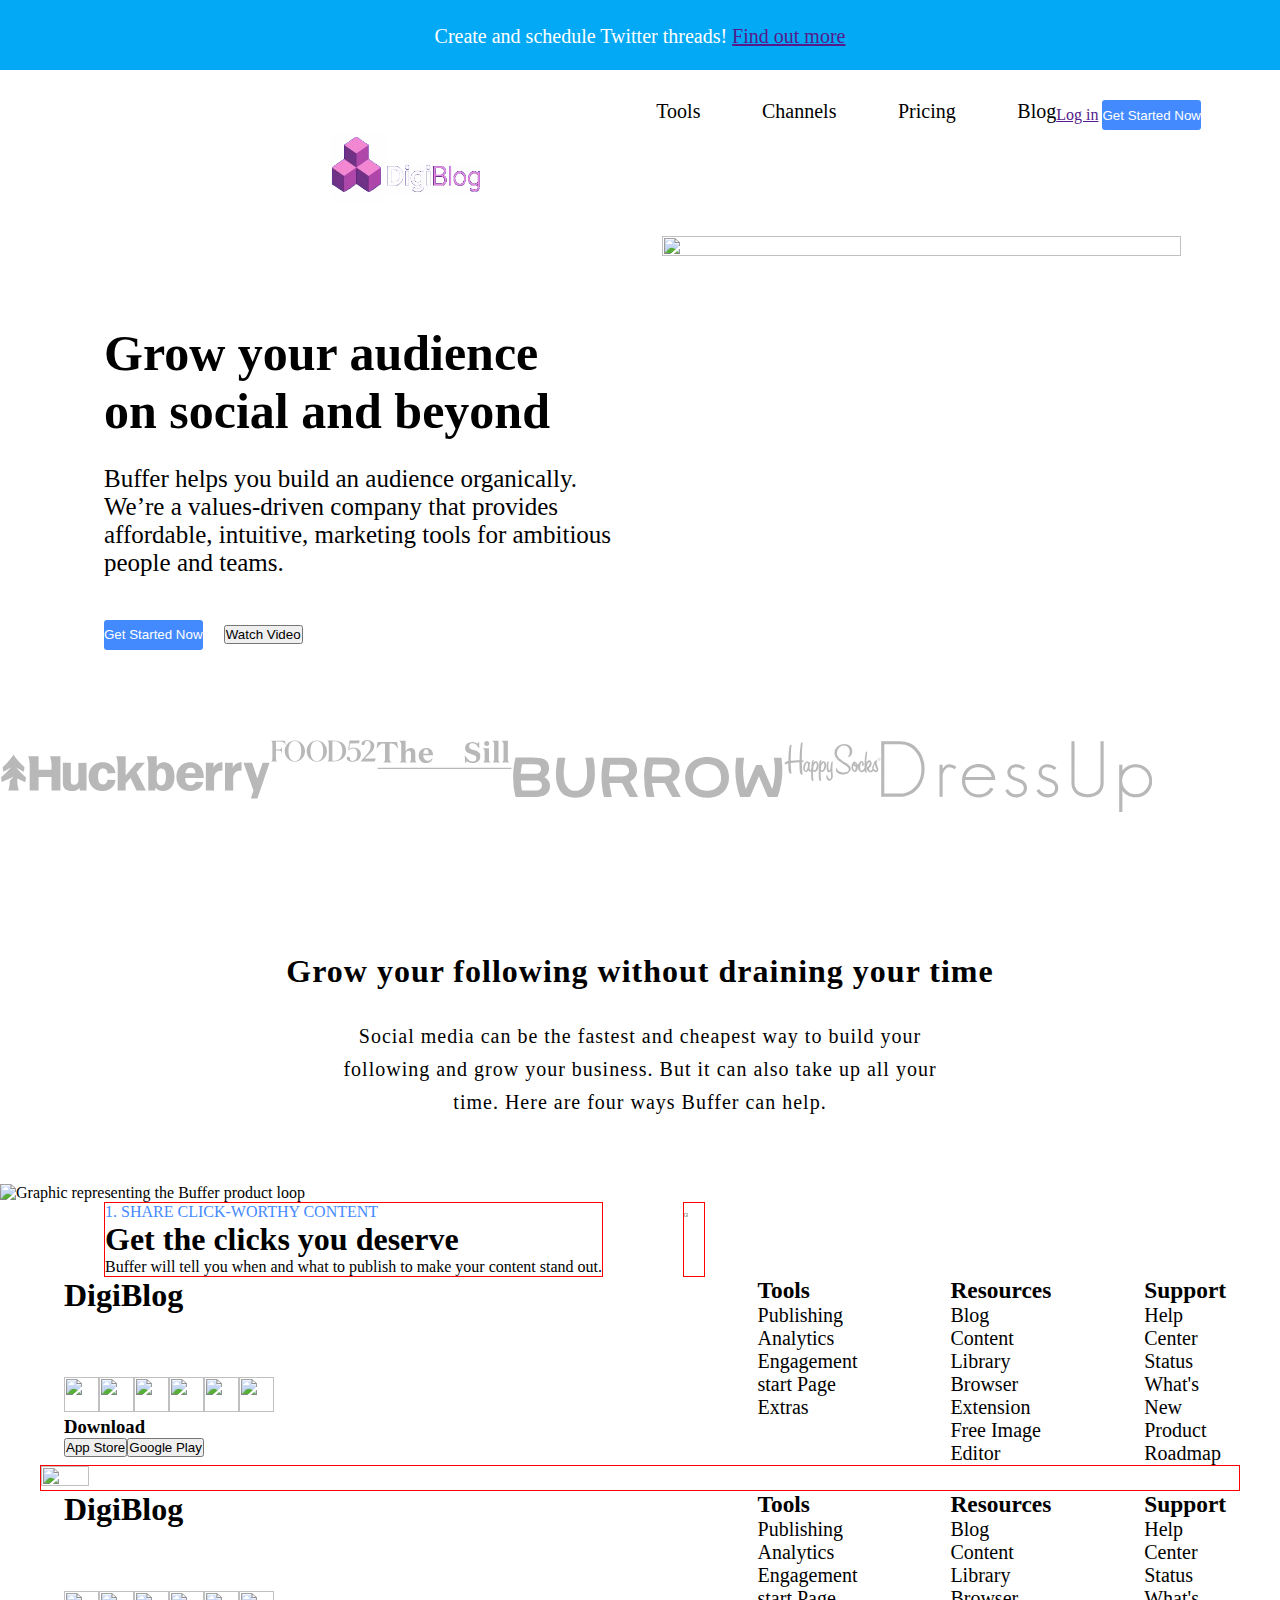
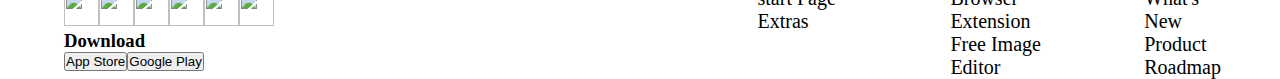
==== commit 1c96187c: "Merge branch 'main' into day-4" ====
--- a/index.html
+++ b/index.html
@@ -112,9 +112,7 @@
    width: 150px;
    height: 70px;
 }
-.img2{
-
-}
+
 #mid2{
    display: flex;
    width: 90%;
@@ -241,6 +239,7 @@
          <p>Buffer will tell you when and what to publish to make your content stand out.</p>
       </div>
 
+
       <div class="sec">
          <img src="https://buffer.com/static/illustrations/thumb-stop-content-2.webp" alt="">
       </div>
@@ -316,3 +315,78 @@
 </html>
 
 
+      <div class="sec">
+         <img src="https://buffer.com/static/illustrations/thumb-stop-content-2.webp" alt="">
+      </div>
+   </div>
+
+
+
+    <footer id="footer">
+      <div>
+         <h1>DigiBlog</h1>
+         <div id="footicons">
+            <div class="icon">
+               <a href="https://www.instagram.com/buffer/" target="_blank"><img class="img1" src="https://upload.wikimedia.org/wikipedia/commons/thumb/e/e7/Instagram_logo_2016.svg/1024px-Instagram_logo_2016.svg.png"></a>
+            </div>
+            <div class="icon">
+               <a href="https://www.facebook.com/bufferapp" target="_blank"><img class="img1" src="https://1.bp.blogspot.com/-S8HTBQqmfcs/XN0ACIRD9PI/AAAAAAAAAlo/FLhccuLdMfIFLhocRjWqsr9cVGdTN_8sgCPcBGAYYCw/s1600/f_logo_RGB-Blue_1024.png"></a>
+            </div>
+            <div class="icon">
+               <a href="https://twitter.com/buffer" target="_blank"><img class="img1" src="http://1000logos.net/wp-content/uploads/2017/06/Twitter-Logo.png" alt=""></a>
+            </div>
+            <div class="icon">
+               <a href="https://www.tiktok.com/notfound" target="_blank"><img class="img1" src="https://tse4.mm.bing.net/th?id=OIP.7aAPtIA6J7dgoigFf1BEtAHaJs&pid=Api&P=0" alt=""></a>
+            </div>
+            <div class="icon">
+               <a href="https://www.linkedin.com/company/bufferapp/" target="_blank"><img class="img1" src="https://pngimg.com/uploads/linkedIn/linkedIn_PNG8.png" alt=""></a>
+            </div>
+            <div class="icon">
+               <a href="https://in.pinterest.com/bufferapp/" target="_blank"><img class="img1" src="http://lofrev.net/wp-content/photos/2017/05/pinterest_logo.jpg" alt=""></a>
+            </div>
+
+         </div>
+         <h3>Download</h3>
+         <span><button>App Store</button></span><button>Google Play</button>
+
+      </div>
+<div class="foot">
+       <div>
+
+         <h3>Tools</h3> 
+         <p>Publishing</p>
+         <p>Analytics</p>
+         <p>Engagement</p>
+         <p>start Page</p>
+         <p>Extras</p>     
+      </div> 
+ <div>
+    <h3>Resources</h3>
+    <p>Blog</p>
+    <p>Content Library</p>
+    <p>Browser Extension</p>
+    <p>Free Image</p>
+    <p>Editor</p>
+ </div>
+ <div>
+    <h3>Support</h3>
+    <p>Help Center</p>
+    <p>Status</p>
+    <p>What's New</p>
+    <p>Product Roadmap</p>
+    
+ </div>
+ <div>
+    <h3>Company</h3>
+    <p>About</p>
+    <p>Tranparency</p>
+    <p>Careers</p>
+    <p>Accessibility</p>
+    <p>Press</p>
+    <p>Sitemap</p>
+ </div>
+</div>
+    </footer>
+</body>
+</html>
+
